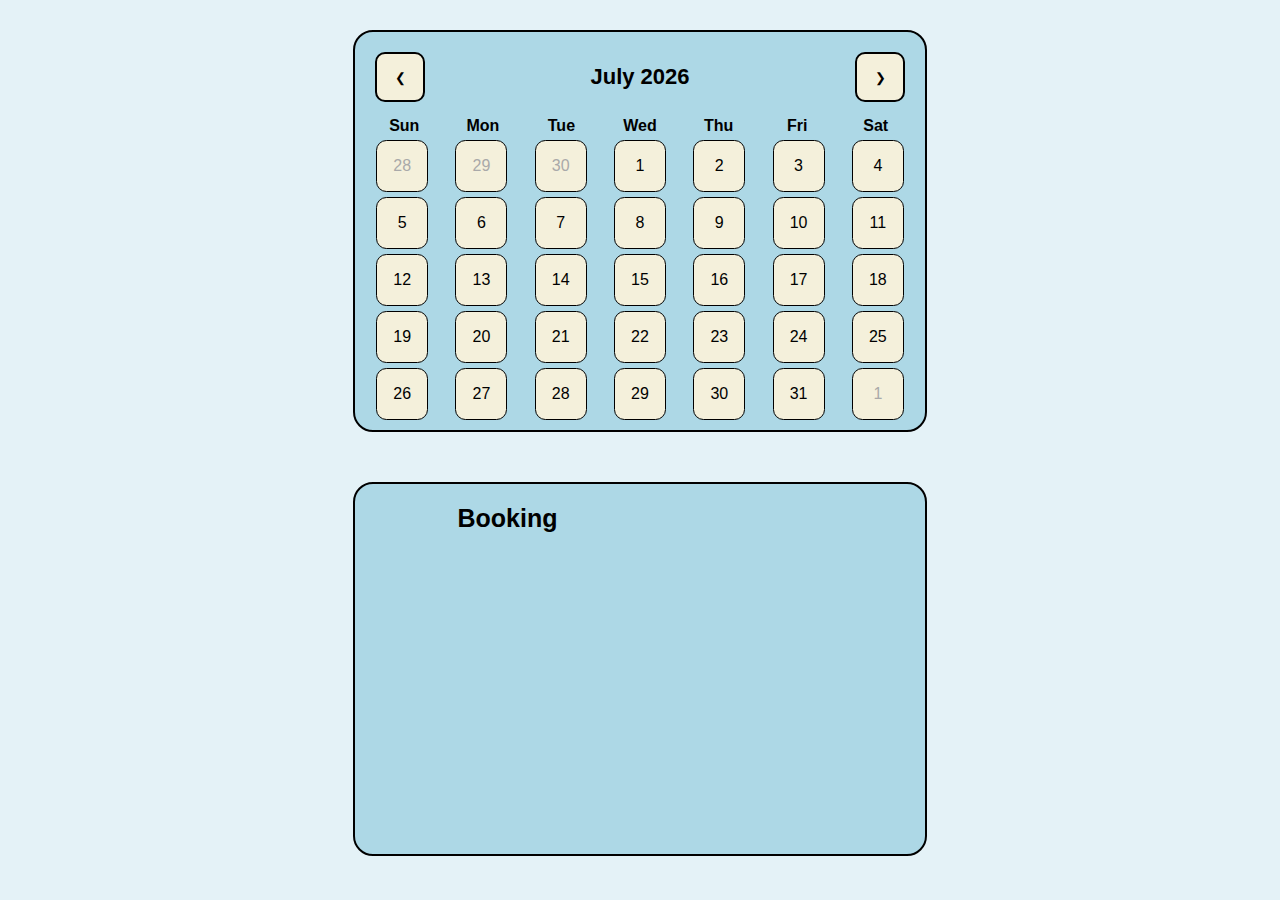
==== index.html @ 3c3d9f9e "Update and rename CalendarHTML.html to index.html" ====
<!DOCTYPE html>
<html lang="en">
<head>
    <meta charset="UTF-8">
    <title>Calendar</title>
    <link href="CalendarCSS.css" rel="stylesheet" type="text/css">
</head>
<body>

<div class="container">
    <div class="calendar">
        <div class="header">
            <button id="prevM">
                &#10094;
            </button>
            <div class="monthYear" id="monthYear"></div>
            <button id="nextM">
                &#10095;
            </button>
        </div>
        <div class="days">
            <div class="day">Sun</div>
            <div class="day">Mon</div>
            <div class="day">Tue</div>
            <div class="day">Wed</div>
            <div class="day">Thu</div>
            <div class="day">Fri</div>
            <div class="day">Sat</div>
        </div>
        <div class="dates" id="dates">

        </div>
    </div>

    <div class="booking">
        <div class="header">
            <div class="bookingHeader" id="bookingHeader"></div>
            <div class="bookingDate" id="bookingDate"></div>
        </div>
        <form class="bookingForm" id="bookingForm" action="">
            <br><br>
            <label for="name">Name: </label>
            <input type="text" id="name" name="name" placeholder="Enter your name..." required><br><br><br><br>

            <label for="email">Email:  </label>
            <input type="email" id="email" name="email" placeholder="Enter your email..." required><br><br><br><br>

            <label for="reason">Reason:</label>
            <input type="text" id="reason" name="reason" value="" placeholder="Enter your reason..." required><br><br><br>

            <button id="submission" type="submit">Book Day Slot</button>
        </form>
        <div class="reserved" id="reserved">

        </div>
    </div>
</div>
<script type="text/javascript" src="CalendarScript.js"></script>
</body>
</html>
---- CalendarCSS.css ----
body {
    font-family: Verdana, sans-serif;
    display: block;
    flex-direction: column;
    text-align: center;
    align-items: center;
    justify-content: center;
    background: #e4f2f7;
    list-style-type: none;
}

ul{
    list-style-type: none;
}

li{
    list-style-type: none;
}


.calendar{
    width: 550px;
    margin-top: 30px;
    margin-left: auto;
    margin-right: auto;
    height: auto;
    display: flex;
    justify-content: center;
    flex-direction: column;
    padding: 10px;
    background: lightblue;
    border-radius: 20px;
    border: 2px solid black;
}

.booking{
    display: flex;
    flex-direction: column;
    margin-bottom: 30px;
    width: 550px;
    height: 350px;
    margin-top: 50px;
    margin-left: auto;
    margin-right: auto;
    padding: 10px;
    border: 2px solid black;
    background: lightblue;
    border-radius: 20px;
}

.bookingHeader {
    margin-left: auto;
    margin-right: auto;
    font-weight: bold;
    width: 150px;
    font-size: 25px;
}

.bookingDate{
    margin-left: auto;
    margin-right: auto;
    font-weight: bold;
    width: 150px;
    font-size: 25px;
}

.bookingForm{
    display: none;
    position: absolute;
    margin-top: 40px;
    float: left;
}

.reserved{
    display: none;
    margin-left: 290px;
    float: right;
    font-size: 27px;
}

.header{
    display: flex;
    align-items: center;
    justify-content: space-between;
    padding: 10px;
}

.monthYear{
    text-align: center;
    font-weight: bold;
    width: 150px;
    font-size: 22px;
}

.header button{
    display: flex;
    align-items: center;
    justify-content: center;
    border-radius: 20%;
    width: 50px;
    height: 50px;
    cursor: pointer;
    background: #F4F0DB;
    border: 2px solid black;
}

.days {
    display: grid;
    grid-template-columns: repeat(7,1fr);
}

.day{
    text-align: center;
    font-weight: bold;
    padding: 5px;
    color: black;
}

.dates{
    display: grid;
    grid-template-columns: repeat(7,1fr);
    gap: 5px;
}

.date{
    display: flex;
    align-items: center;
    justify-content: center;
    text-align: center;
    padding: 10px;
    margin: auto;
    cursor: pointer;
    background: white;
    border: 1px solid black;
    border-radius: 20%;
    width: 30px;
    height: 30px;
    background: #F4F0DB;
}

.date:hover,
.date:active,
.date.active{
    background: #fece98;
    color: white;
    font-weight: bold;
}

.date.booked{
    background: lightpink;
}

#name,
#email,
#reason{
    width: 250px;
    background: lightgray;
}

#submission{
    background: lightgray;
    width: 330px;
}

.date.inactive{
    color: darkgray;
}

.date.inactive:hover {
    color: white;

}
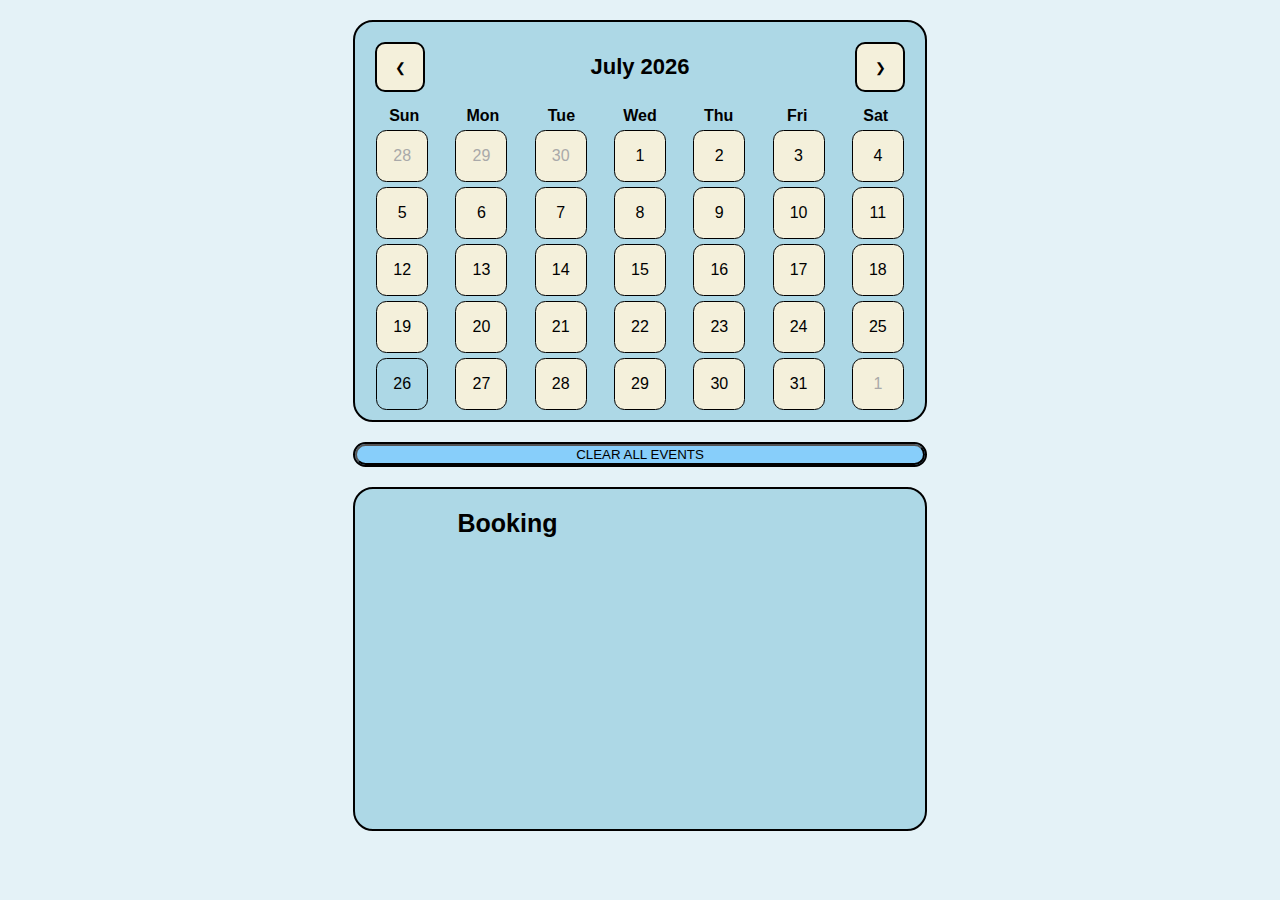
==== commit 0c075a78: "Add files via upload" ====
--- a/index.html
+++ b/index.html
@@ -32,21 +32,28 @@
         </div>
     </div>
 
+    <div class="clearEvents">
+        <button id="clearEventButton">CLEAR ALL EVENTS</button>
+    </div>
+
     <div class="booking">
         <div class="header">
             <div class="bookingHeader" id="bookingHeader"></div>
             <div class="bookingDate" id="bookingDate"></div>
         </div>
-        <form class="bookingForm" id="bookingForm" action="">
+        <form class="bookingForm" id="bookingForm" action="" onsubmit="return false">
             <br><br>
-            <label for="name">Name: </label>
-            <input type="text" id="name" name="name" placeholder="Enter your name..." required><br><br><br><br>
+            <label for="name">Event: </label>
+            <input type="text" id="name" name="name" placeholder="Enter the event name..." ><br><br><br><br>
 
-            <label for="email">Email:  </label>
-            <input type="email" id="email" name="email" placeholder="Enter your email..." required><br><br><br><br>
+            <label for="reason">Time:</label>
+            <input type="text" id="reason" name="reason" value="" placeholder="Enter the time it takes place..." ><br><br><br>
 
-            <label for="reason">Reason:</label>
-            <input type="text" id="reason" name="reason" value="" placeholder="Enter your reason..." required><br><br><br>
+            <label for="reminder">1 Day Reminder?</label>
+            <input type="checkbox" id="reminder" name="reminder">
+
+            <label for="reminderdelay">3 Day Reminder?</label>
+            <input type="checkbox" id="reminderdelay" name="reminderdelay"><br><br><br>
 
             <button id="submission" type="submit">Book Day Slot</button>
         </form>
@@ -57,4 +64,4 @@
 </div>
 <script type="text/javascript" src="CalendarScript.js"></script>
 </body>
-</html>
+</html>--- a/CalendarCSS.css
+++ b/CalendarCSS.css
@@ -17,10 +17,29 @@
     list-style-type: none;
 }
 
+.clearEvents{
+    background: lightskyblue;
+    width: 570px;
+    margin-top: 20px;
+    margin-bottom: 20px;
+    margin-left: auto;
+    margin-right: auto;
+    justify-content: center;
+    flex-direction: column;
+    border-radius: 20px;
+    border: 2px solid black;
+}
+
+.clearEvents button{
+    width: 570px;
+    border-radius: 20px;
+    background: lightskyblue;
+
+}
 
 .calendar{
     width: 550px;
-    margin-top: 30px;
+    margin-top: 20px;
     margin-left: auto;
     margin-right: auto;
     height: auto;
@@ -38,8 +57,8 @@
     flex-direction: column;
     margin-bottom: 30px;
     width: 550px;
-    height: 350px;
-    margin-top: 50px;
+    height: 320px;
+    margin-top: 0px;
     margin-left: auto;
     margin-right: auto;
     padding: 10px;
@@ -73,6 +92,7 @@
 
 .reserved{
     display: none;
+    margin-top: -5px;
     margin-left: 290px;
     float: right;
     font-size: 27px;
@@ -138,16 +158,26 @@
     background: #F4F0DB;
 }
 
+.date.current{
+    background: lightblue url("https://static.vecteezy.com/system/resources/thumbnails/046/824/410/small/red-exclamation-mark-symbol-isolated-on-transparent-background-png.png") center;
+    background-size: 40%;
+    background-position: top;
+    background-repeat: no-repeat;
+}
+
 .date:hover,
 .date:active,
 .date.active{
-    background: #fece98;
+    background: #fece98 url("https://png.pngtree.com/png-clipart/20200801/ourmid/pngtree-black-ring-png-image_2319165.png") center;
+    background-size: 100%;
     color: white;
     font-weight: bold;
 }
 
 .date.booked{
-    background: lightpink;
+    background: lightpink url("https://static.thenounproject.com/png/897316-200.png") center;
+    background-size: 300%;
+    color: white;
 }
 
 #name,
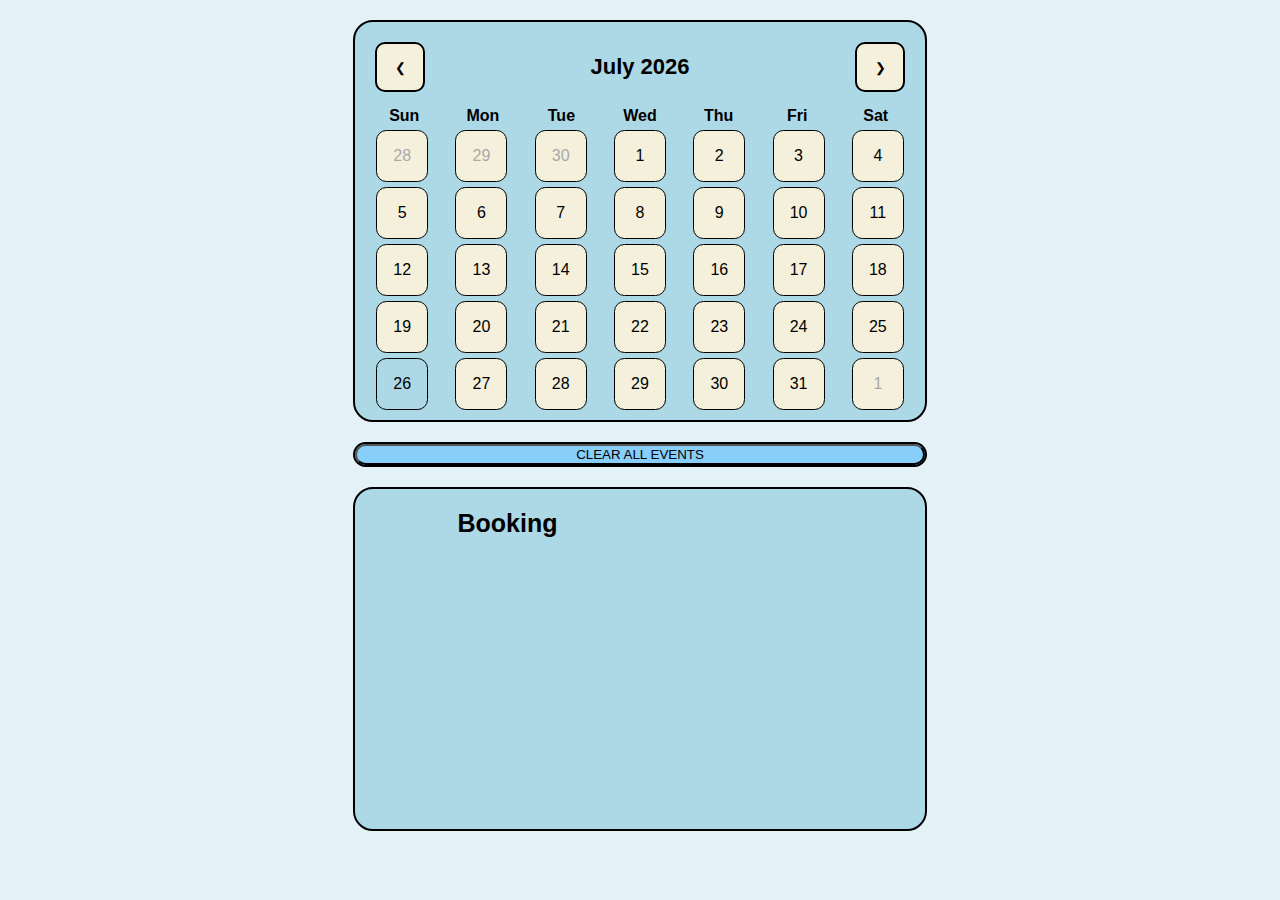
==== commit 150c5be3: "Update index.html" ====
--- a/index.html
+++ b/index.html
@@ -41,10 +41,10 @@
             <div class="bookingHeader" id="bookingHeader"></div>
             <div class="bookingDate" id="bookingDate"></div>
         </div>
-        <form class="bookingForm" id="bookingForm" action="" onsubmit="return false">
+        <form autocomplete="off" class="bookingForm" id="bookingForm" action="" onsubmit="return false">
             <br><br>
             <label for="name">Event: </label>
-            <input type="text" id="name" name="name" placeholder="Enter the event name..." ><br><br><br><br>
+            <input type="text" id="name" name="name" placeholder="Enter the event name..." ><br><br><br>
 
             <label for="reason">Time:</label>
             <input type="text" id="reason" name="reason" value="" placeholder="Enter the time it takes place..." ><br><br><br>
@@ -53,9 +53,11 @@
             <input type="checkbox" id="reminder" name="reminder">
 
             <label for="reminderdelay">3 Day Reminder?</label>
-            <input type="checkbox" id="reminderdelay" name="reminderdelay"><br><br><br>
+            <input type="checkbox" id="reminderdelay" name="reminderdelay"><br><br>
 
-            <button id="submission" type="submit">Book Day Slot</button>
+            <button id="submission" type="submit">Book Day Slot</button><br><br>
+            <button id="unbookButton">Delete Booking</button>
+
         </form>
         <div class="reserved" id="reserved">
 
@@ -64,4 +66,4 @@
 </div>
 <script type="text/javascript" src="CalendarScript.js"></script>
 </body>
-</html>+</html>
--- a/CalendarCSS.css
+++ b/CalendarCSS.css
@@ -187,7 +187,8 @@
     background: lightgray;
 }
 
-#submission{
+#submission,
+#unbookButton{
     background: lightgray;
     width: 330px;
 }
@@ -199,4 +200,4 @@
 .date.inactive:hover {
     color: white;
 
-}+}
